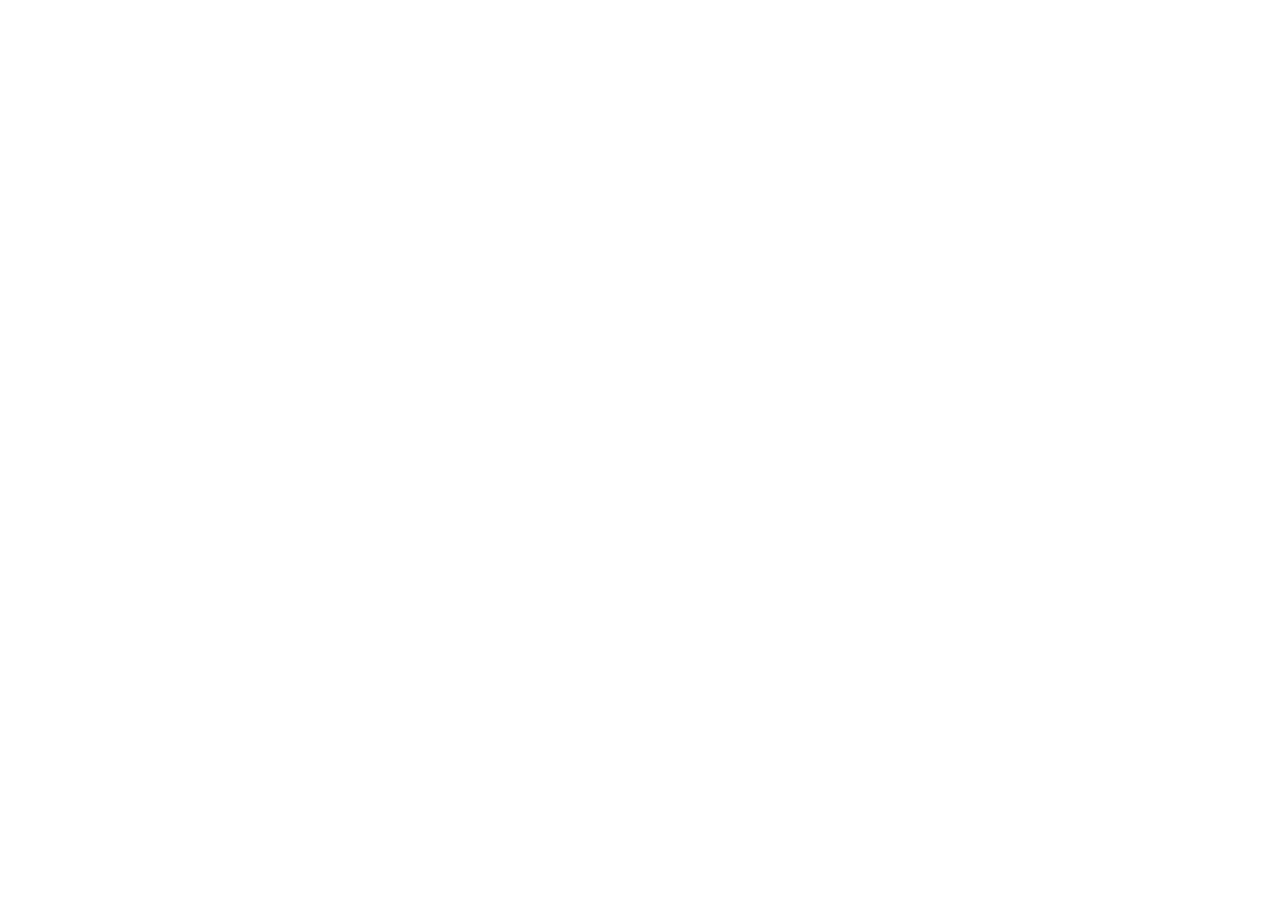
==== index.html @ 27eedcb2 "internet" ====
<!doctype html>
<meta charset=utf-8>
<meta name=viewport content="width=device-width, initial-scale=1">
<title>elli</title>
<link rel=stylesheet href=index.css></script>
<script type=module src=index.js></script>
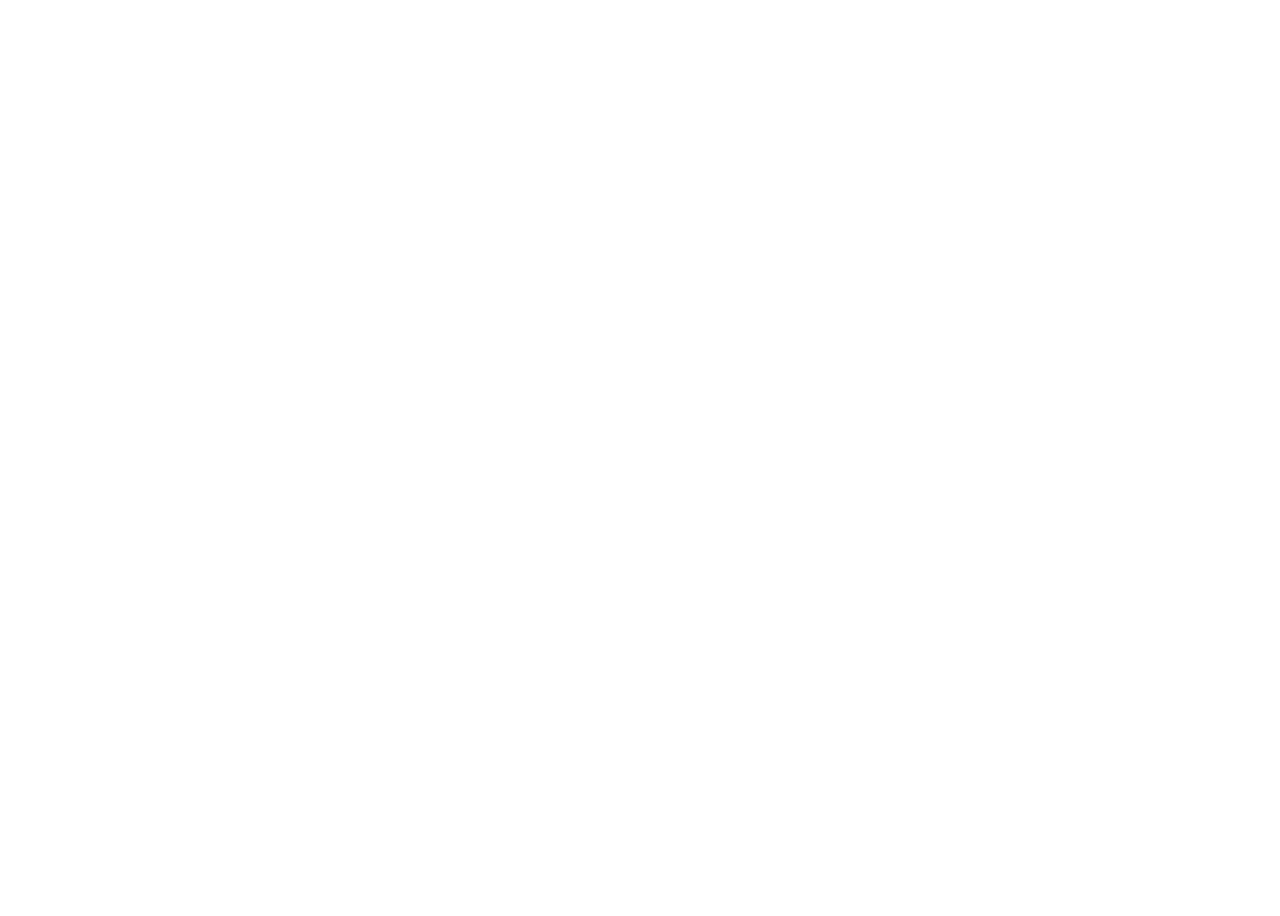
==== commit 99e4f912: "work" ====
--- a/index.html
+++ b/index.html
@@ -1,6 +1,6 @@
 <!doctype html>
 <meta charset=utf-8>
 <meta name=viewport content="width=device-width, initial-scale=1">
-<title>elli</title>
+<title>Vulgar Lisp</title>
 <link rel=stylesheet href=index.css></script>
 <script type=module src=index.js></script>
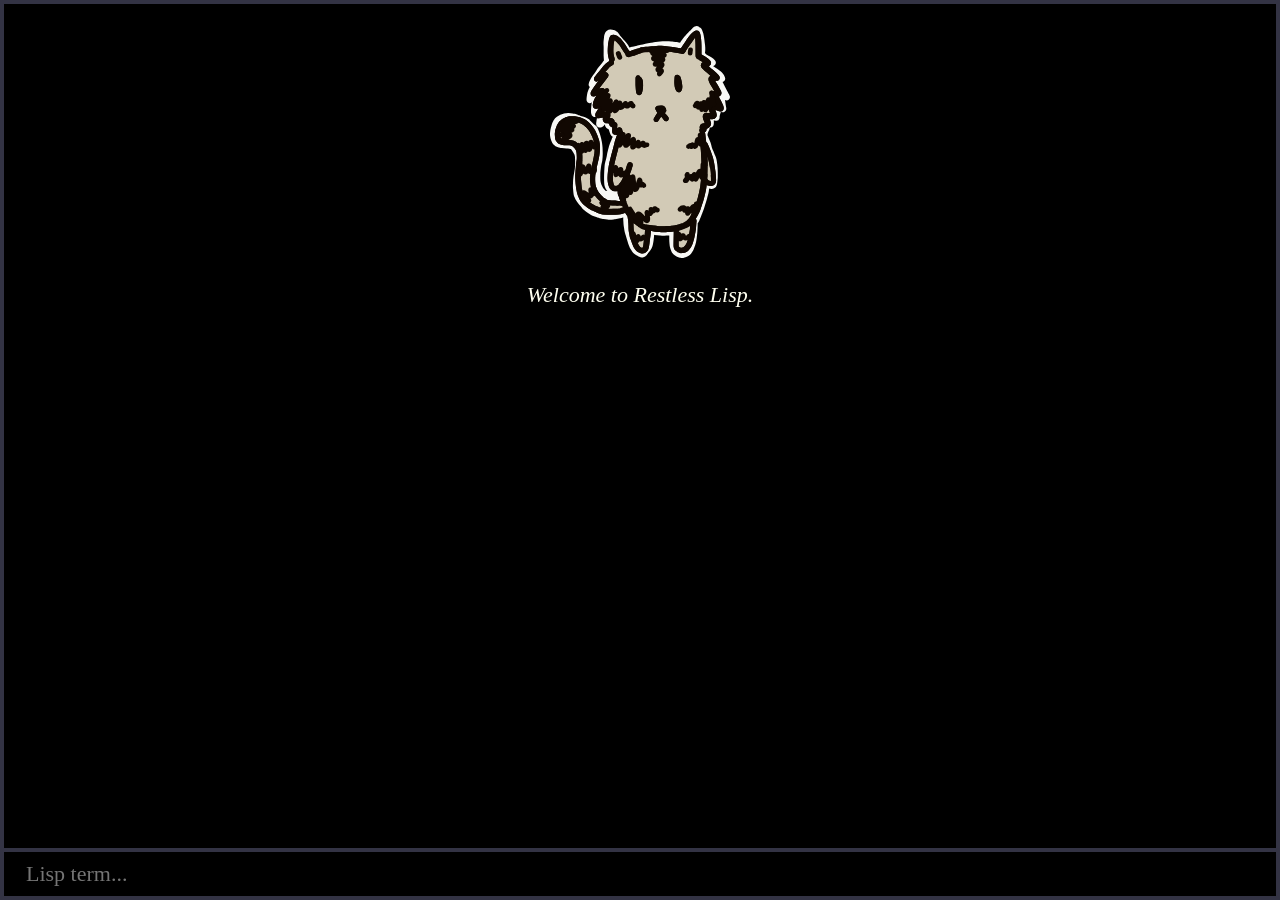
==== commit 2ef7f2b1: "number files" ====
--- a/index.html
+++ b/index.html
@@ -1,6 +1,6 @@
 <!doctype html>
 <meta charset=utf-8>
 <meta name=viewport content="width=device-width, initial-scale=1">
-<title>Vulgar Lisp</title>
+<title>Restless Lisp</title>
 <link rel=stylesheet href=index.css></script>
-<script type=module src=index.js></script>
+<script type=module src=10-index.js></script>
